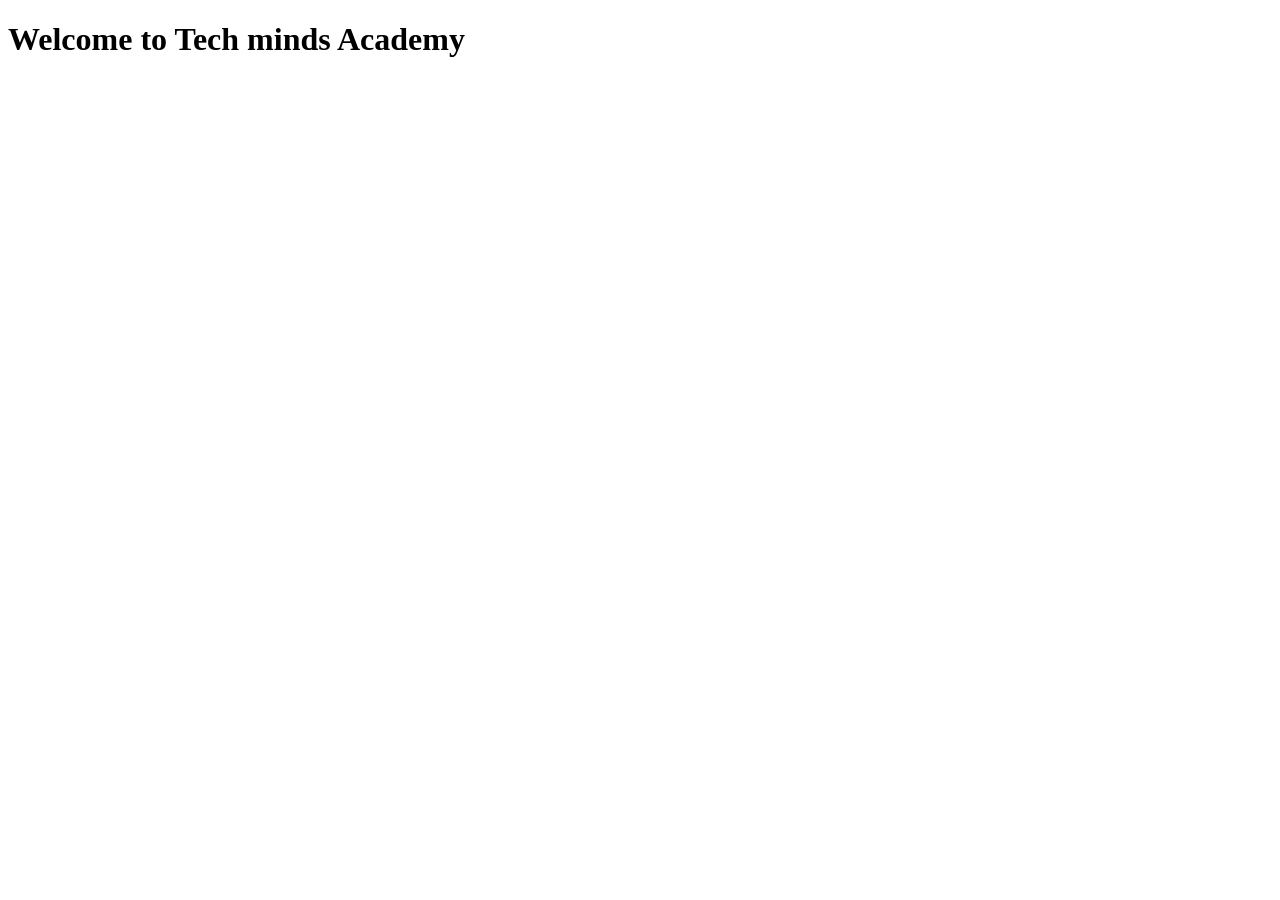
==== HTML/index.html @ af642fa9 "first commit" ====
<!DOCTYPE html>
<html lang="en">
<head>
    <meta charset="UTF-8">
    <meta name="viewport" content="width=device-width, initial-scale=1.0">
    <title>Welcome</title>
</head>
<body>
    <h1>Welcome to Tech minds Academy</h1>
</body>
</html>
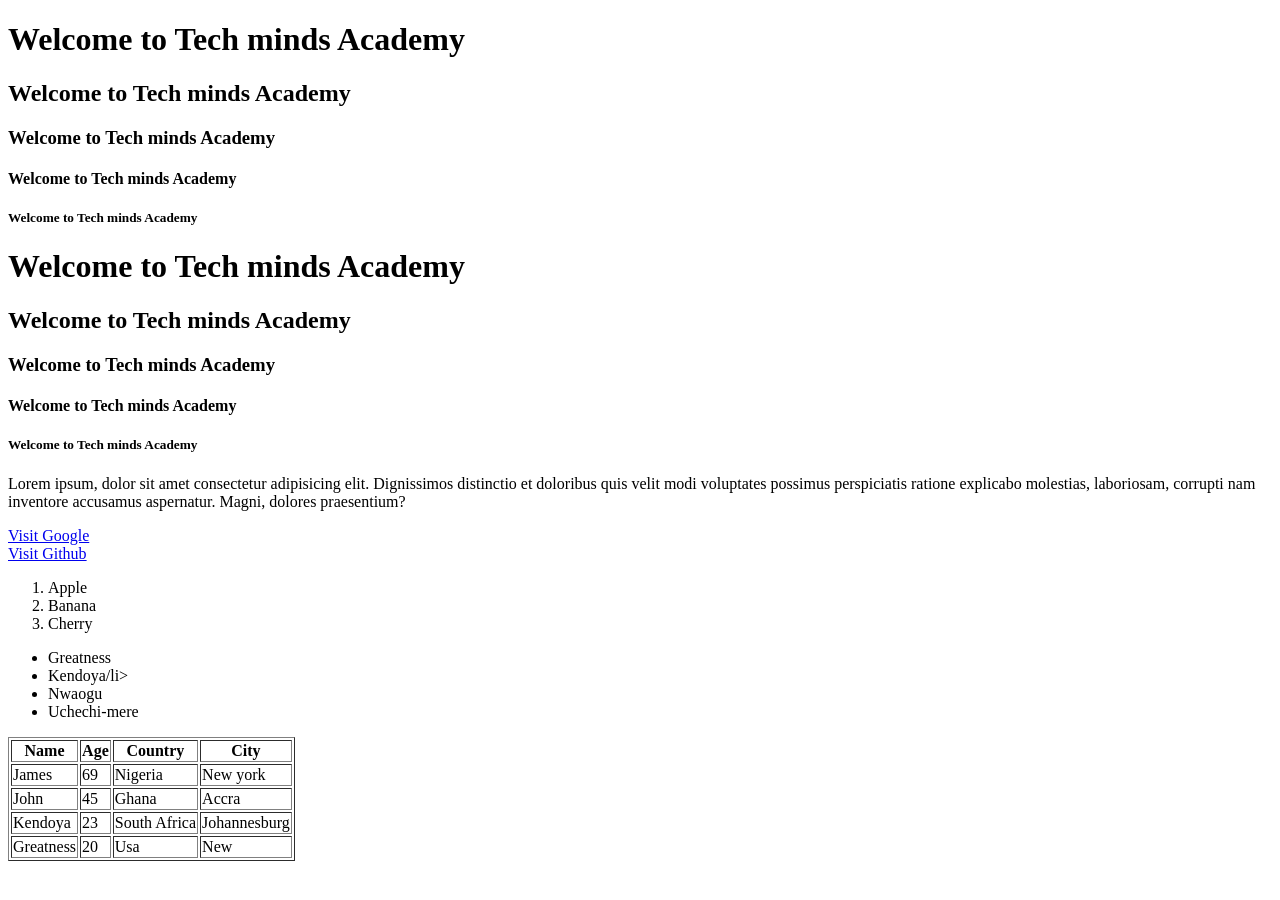
==== commit cabb03f0: "Updated home page Design" ====
--- a/HTML/index.html
+++ b/HTML/index.html
@@ -4,8 +4,78 @@
     <meta charset="UTF-8">
     <meta name="viewport" content="width=device-width, initial-scale=1.0">
     <title>Welcome</title>
+    <link rel="stylesheet" href="../css/style.css">
 </head>
 <body>
     <h1>Welcome to Tech minds Academy</h1>
+    <h2>Welcome to Tech minds Academy</h2>
+    <h3>Welcome to Tech minds Academy</h3>
+    <h4>Welcome to Tech minds Academy</h4>
+     <h5>Welcome to Tech minds Academy</h5> 
+
+     <!-- Paragraph Tags-->
+            
+</head>
+<body>
+    <h1>Welcome to Tech minds Academy</h1>
+    <h2>Welcome to Tech minds Academy</h2>
+    <h3>Welcome to Tech minds Academy</h3>
+    <h4>Welcome to Tech minds Academy</h4>
+     <h5>Welcome to Tech minds Academy</h5> 
+
+     <!-- Paragraph Tags-->
+<p class="now">Lorem ipsum, dolor sit amet consectetur adipisicing elit. Dignissimos distinctio et doloribus quis velit modi voluptates possimus perspiciatis ratione explicabo molestias, laboriosam, corrupti nam inventore accusamus aspernatur. Magni, dolores praesentium?</p>
+    <!-- Anchor Tags-->
+     <a href="www.google.com">Visit Google</a><br>
+     <a href="http://github.com">Visit Github</a>
+
+     <!--List Tags-->
+     <ol>
+         <li>Apple</li>
+         <li>Banana</li>
+         <li>Cherry</li>
+
+     </ol>
+     <!--Unordered List Tags-->
+     <ul>
+         <li>Greatness</li>
+         <li>Kendoya/li>
+         <li>Nwaogu</li>
+         <li>Uchechi-mere</li>
+     </ul>
+     <Table border="1">
+        <tr> 
+            <th>Name</th>
+            <th>Age</th>
+            <th>Country</th>
+            <th>City</th>
+            
+        </tr>
+        <tr>
+            <td>James</td>
+            <td>69</td>
+            <td>Nigeria</td>
+            <td>New york</td>
+        </tr>
+       <tr>
+            <td>John</td>
+            <td>45</td>
+            <td>Ghana</td>
+            <td>Accra</td>
+
+
+        </tr>
+        <tr>
+            <td>Kendoya</td>
+            <td>23</td>
+            <td>South Africa</td>
+            <td>Johannesburg</td>
+        </tr>
+        <tr>
+            <td>Greatness</td>
+            <td>20</td>
+            <td>Usa</td>
+            <td>New</td>
+     </Table>
 </body>
 </html>
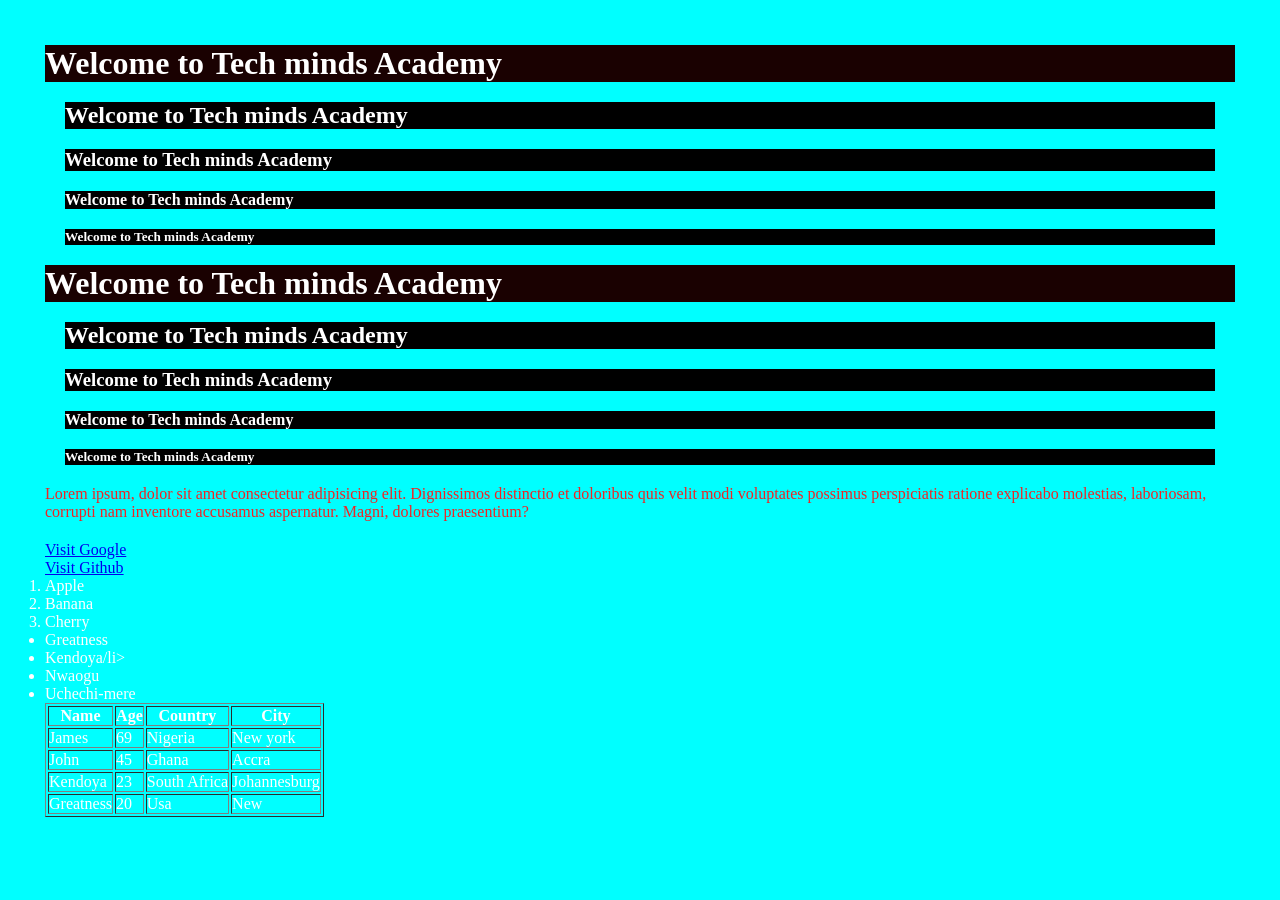
==== commit 0d1f5d5c: "Add Docker dev environment and fix CSS paths Co-authored-by: base44-builder[bot] <245833847+base44-b" ====
--- a/HTML/index.html
+++ b/HTML/index.html
@@ -4,7 +4,7 @@
     <meta charset="UTF-8">
     <meta name="viewport" content="width=device-width, initial-scale=1.0">
     <title>Welcome</title>
-    <link rel="stylesheet" href="../css/style.css">
+    <link rel="stylesheet" href="../CSS/style.css">
 </head>
 <body>
     <h1>Welcome to Tech minds Academy</h1>
--- a/CSS/style.css
+++ b/CSS/style.css
@@ -0,0 +1,37 @@
+body{
+    background-color: aqua;
+    color: white;
+    margin:45px;
+}
+
+h1{
+    background-color: rgb(26, 1, 1);
+}
+
+*{
+    margin: 0;
+        padding: 0
+    }
+
+    .now{
+        color: rgb(238, 37, 37);
+        margin-top: 20px;
+        margin-bottom: 20px;
+    }
+    .my-name{
+        background-color:blue;
+        padding: 20px;
+        margin:30px;
+        height: 200px;
+        width: 200px;
+    }
+
+    #name{
+        color: rgb(24, 1, 1);
+    }
+    h2,h3,h4,h5{
+        background-color:black;
+        margin: 20px;
+    }
+
+    
